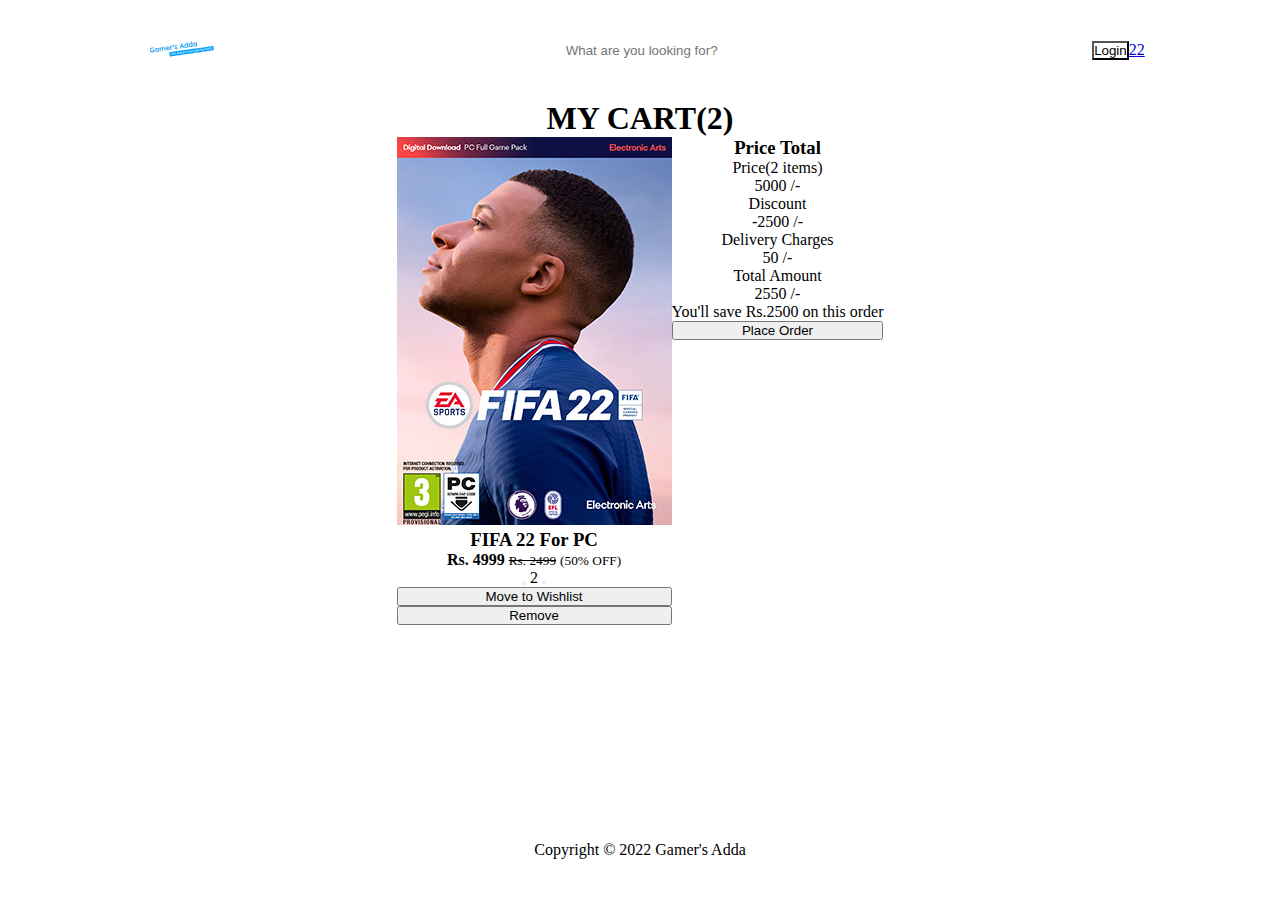
==== pages/cart.html @ 789ea5f7 "feat: Add Cart page" ====
<!DOCTYPE html>
<html lang="en">

<head>
    <meta charset="UTF-8">
    <meta http-equiv="X-UA-Compatible" content="IE=edge">
    <meta name="viewport" content="width=device-width, initial-scale=1.0">
    <link rel="apple-touch-icon" sizes="180x180" href="../apple-touch-icon.png">
    <link rel="icon" type="image/png" sizes="32x32" href="../favicon-32x32.png">
    <link rel="icon" type="image/png" sizes="16x16" href="../favicon-16x16.png">
    <link rel="manifest" href="../site.webmanifest">

    <title>Gamer's Adda | Cart</title>

    <link rel="stylesheet" href="https://unstoppable-ui.netlify.app/style.css" />
    <link rel="stylesheet" href="../styles/index.css">
    <link rel="stylesheet" href="../styles/navbar.css">
    <link rel="stylesheet" href="../styles/homepage.css">
    <link rel="stylesheet" href="../styles/cart.css">
</head>

<body>
    <header class="main-header">
        <nav class="main-nav">
            <div class="logo-container">
                <a href="../index.html">
                    <img class="logo" src="../assets/images/gamers-adda-primary.svg" alt="logo" />
                </a>
            </div>

            <div class="nav-search">
                <form class="form-search">
                    <div class="search-container">
                        <input class='search-input' type="search" name="search"
                            placeholder="What are you looking for?" />
                        <button class='btn-search' type="submit">
                            <i class="fas fa-search" title="Search" aria-hidden="true"></i>
                            <span class="visually-hidden">Search</span>
                        </button>
                    </div>
                </form>
            </div>

            <div>
                <ul class="nav-links">
                    <li class="mr-5">
                        <button class="btn btn-primary btn-link">
                            <a href="./login.html" target="_blank" rel="noreferrer noopener">Login</a>
                        </button>
                    </li>
                    <li class="mr-5">
                        <a href="./wishlist.html" target="_blank" rel="noreferrer noopener">
                            <div class="badge-container icon-lg">
                                <i class="far fa-heart" title="Wishlist" aria-hidden="true"></i>
                                <span class="icon-badge">2</span>
                                <span class="visually-hidden">Wishlist</span>
                            </div>
                        </a>
                    </li>
                    <li>
                        <a href="./cart.html" target="_blank" rel="noreferrer noopener">
                            <div class="badge-container icon-lg">
                                <i class="fas fa-shopping-cart" title="Wishlist" aria-hidden="true"></i>
                                <span class="icon-badge">2</span>
                                <span class="visually-hidden">Shopping Cart</span>
                            </div>
                        </a>
                    </li>
                </ul>
            </div>
            </div>
        </nav>
    </header>
    <main class="main-container">
        <section class="cart-container">
            <h1>MY CART(2)</h1>
            <div class="cart-items">
                <article class="card horizontal-card">
                    <img class="card-img" src="./../assets/images/fifa-22.jpg" alt="fifa 22" />
                    <div class="content">
                        <h3>FIFA 22 For PC</h3>
                        <div class="buy-info">
                            <p>
                                <strong>Rs. 4999</strong> <small><s>Rs. 2499</s></small>
                                <small class="card-discount">(50% OFF)</small>
                            </p>
                            <div class="product-count">
                                <button>
                                    <i class="fa-solid fa-trash"></i>
                                </button>
                                <span>2</span>
                                <button>
                                    <i class="fa-solid fa-plus"></i>
                                </button>
                            </div>
                        </div>
                        <div>
                            <button class="btn btn-primary br-1 action-button"><i class="fas fa-shopping-cart"></i>Move to Wishlist</button>
                            <button class="btn br-1 action-button remove-button"><i class="fas fa-trash"></i>Remove</button>
                        </div>
                    </div>
                </article>
                <article class="card text-card card-shadow">
                    <h3>Price Total</h3>
                    <div class="text-container">
                        <div class="text-container-content">
                            <p>Price(2 items)</p>
                            <p>5000 /-</p>
                        </div>
                        <div class="text-container-content">
                            <p>Discount</p>
                            <p>-2500 /-</p>
                        </div>
                        <div class="text-container-content">
                            <p>Delivery Charges</p>
                            <p>50 /-</p>
                        </div>
                        <div class="text-container-content total-amount">
                            <p>Total Amount</p>
                            <p>2550 /-</p>
                        </div>
                    </div>
                    <p>You'll save Rs.2500 on this order</p>
                    <button class="btn btn-primary br-1 action-button"><i class="fas fa-cart-plus"></i>Place Order</button>
                </article>
            </div>
        </section>

    </main>

    <footer class="footer">
        <div>
            <p>Copyright &copy; 2022 <span class="primary-color">Gamer's Adda</span></p>
        </div>
    </footer>
</body>

</html>
---- styles/index.css ----
@import './utils.css';

*,
*::before,
*::after{
    margin:0;
    padding:0;
    box-sizing:border-box;
}

body{
    display:flex;
    flex-direction: column;
    min-height:100vh;
}

main{
    flex:1;
}

.footer {
    display:grid;
    place-items: center;
    width: 100vw;
    min-height: 100px;
    background-color: var(--black);
    color: var(--white);
}
---- styles/navbar.css ----
.main-header {
    position: sticky;
    top:0;
    z-index:999;
    max-width: 100vw;
    background: white;
    overflow:hidden;
}

.main-nav,
.form-search .search-container,
.nav-search,
.nav-links,
.nav-links li {
    display: flex;
    align-items: center;
    justify-content: center;
}

.main-nav {
    justify-content: space-around;
    padding: var(--sp-8);
    width: 100vw;
    box-shadow: 0 0 5px 1px var(--gray);
}

.logo {
    order:-1;
    height: 6rem;
    width: 6rem;
}

.form-search{
    height: 3rem;
}

.nav-search{
    width: 20rem;
}

.form-search .search-container{
    height: 100%;
    width: 100%;
    border: 1px solid var(--text-color);
    border-radius: 15px;
}
.form-search .search-input{
    padding: var(--sp-4);
    border: none;
    height: 100%;
    min-width: 12rem;
    width: 100%;
    border-radius: 15px;
    background:transparent;
}

.form-search .search-input:focus{
    outline: 1px transparent;
}

.form-search button {
    background: transparent;
    border:none;
    padding: var(--sp-8) var(--sp-16);
    height: 100%;
    font-size: var(--sp-24);
    color: var(--primary-color);
}

.btn-link{
    background: var(--primary-gradient);
}

.nav-links i{
    color: var(--text-color);
}

.btn-link a{
    text-decoration: none;
    color: var(--primary-text-color);
}

.visually-hidden {
    position: absolute;
    height: 1px;
    width: 1px;
    top: -999px;
}

.show-navbar {
    width: 60vw;
  }


@media screen and (max-width: 600px){
    .main-nav{
        flex-wrap:wrap;
    }
    .nav-search{
        order: 1;
        width: 90%;
    }
}
---- styles/homepage.css ----
.main-container {
    display: flex;
    flex-direction: column;
}

.category-container {
    margin: var(--sp-24);
    display: grid;
    place-items: center;
    grid-template-columns: repeat(3, 1fr);
    gap: var(--sp-16);
}

.category-container {
    max-width: 100%;
    object-fit: cover;
}

.category {
    position: relative;
    cursor: pointer;
}

.category-image {
    position: relative;
    filter: brightness(50%);
}

.category-image:hover {
    filter: brightness(80%);
}

.category::after {
    content: 'Sale';
    display: grid;
    place-content: center;
    position: absolute;
    top: 50%;
    left: 0;
    transform: translateY(-50%);
    height: 20%;
    width: 100%;
    background-color: var(--white);
    color: var(--text-color);
    filter: brightness(100%);
}

.banner {
    width: 95vw;
    margin: var(--sp-16) auto;
    cursor: pointer;
    background: var(--white);
}

.banner img {
    width: 95vw;
    max-height: 500px;
    object-fit: contain;
}

@media screen and (max-width: 769px) {
    .category-container {
        grid-template-columns: repeat(2, 1fr);
    }

    .banner {
        margin: 0 auto;
        height: auto;
    }
}

@media screen and (max-width: 500px) {
    .category-container {
        grid-template-columns: 1fr;
    }
}
---- styles/cart.css ----
.cart-container {
    margin: var(--sp-32);
    text-align: center;
}

.cart-items{
    display: flex;
    margin-top: var(--sp-24);
    gap: var(--sp-40) var(--sp-16);
    flex-wrap: wrap;
    justify-content: center;
}
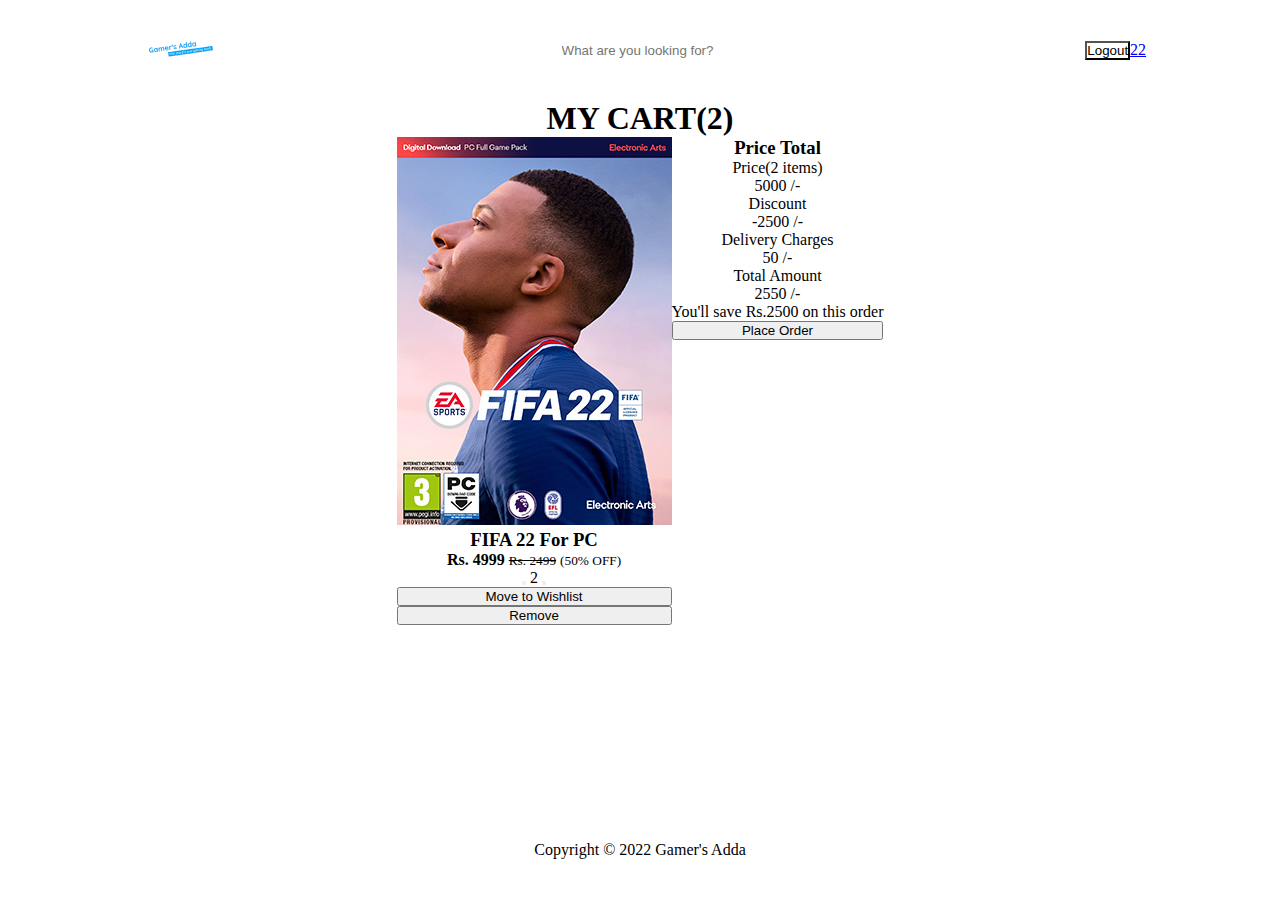
==== commit 6a1a0e6d: "chore: updated logout button on wishlist and cart page" ====
--- a/pages/cart.html
+++ b/pages/cart.html
@@ -45,7 +45,7 @@
                 <ul class="nav-links">
                     <li class="mr-5">
                         <button class="btn btn-primary btn-link">
-                            <a href="./login.html" target="_blank" rel="noreferrer noopener">Login</a>
+                            <a href="../index.html" target="_blank" rel="noreferrer noopener">Logout</a>
                         </button>
                     </li>
                     <li class="mr-5">
--- a/styles/index.css
+++ b/styles/index.css
@@ -12,6 +12,7 @@
     display:flex;
     flex-direction: column;
     min-height:100vh;
+    overflow-x: hidden;
 }
 
 main{
@@ -26,3 +27,17 @@
     background-color: var(--black);
     color: var(--white);
 }
+
+*::-webkit-scrollbar{
+    width: var(--sp-8);
+}
+
+*::-webkit-scrollbar-track{
+    background-color: var(--background-color);
+
+}
+
+*::-webkit-scrollbar-thumb{
+    background-color: var(--primary-color);
+    border-radius: 99px;
+}